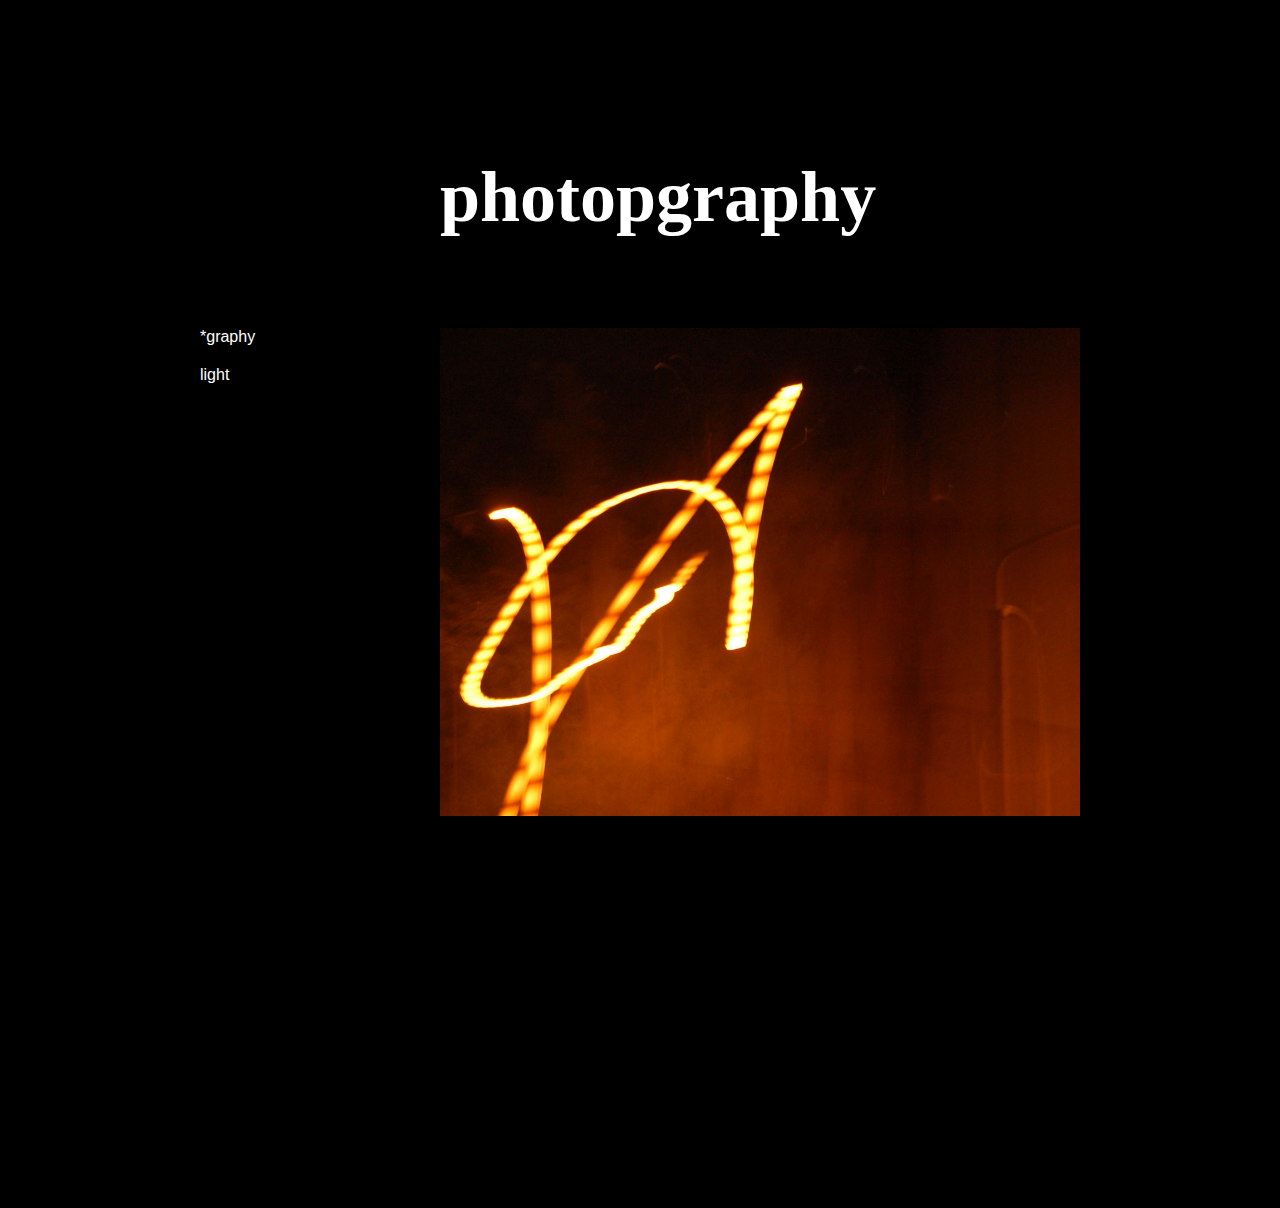
==== photography/index.html @ c05dca16 "adding photography" ====
<html>
	<head>
		<title>photography</title>
		<link rel="stylesheet" type="text/css" href="../master.css" />
		<script data-main="app" src="../js/lib/require.js"></script>
		<link rel="shortcut icon" type="image/x-icon" href="../star16.png" />
	</head>
	<body>
		<div class="container">
			<div class="title">
				<h1 id="title" >photopgraphy</h1>
			</div>
			<div class="navigation">
				<h2><a href="../index.html">*graphy</a></h2>
				<h2 id="#p1" ><a href="#link1">light</a></h2>
			</div>
			<div class="content" id="previewDiv">
				<img id="previewImg" src="preview.jpg"></img>
			</div>
			<div class="content" id="contentDiv1" style="display:none">
				<img id="img001" src="content/lightCalligraphy/001.jpg" style="display:none">
				<img id="img002" src="content/lightCalligraphy/002.jpg" style="display:none">
				<img id="img003" src="content/lightCalligraphy/003.jpg" style="display:none">
				<img id="img004" src="content/lightCalligraphy/004.jpg" style="display:none">
			</div>
			<div class="thumbDiv" id="contentDiv1b" style="display:none">
			</div>
		</div>
	</body>
</html>
---- master.css ----
body {
	padding: 0 0;
	overflow-y: scroll;
	background-color: #000000;
	color: #ffffff;
	font-family: "Droid Serif", serif;
	font-size: 15px
}

h1 {
	font-size: 72px;
	font-family: "Droid Serif", serif;
	text-align: left;
}

h2 {
	font-size: 16px;
	font-family: "Droid Sans", sans-serif;
	font-weight: lighter;
	text-align: left;
	margin-top: 20px;
}

a {
	color: #ffffff;
	text-decoration: none
}

.container {
	background: #000000;
	position:absolute;
  	left:50%; 
	width: 880px;
	height: 1200px;
	margin:0 0 0 -440px;  
}

.title {
	background: #000000;
	position:absolute;
	top: 100px;
	left: 240px;
	width: 640px;
	height: 200px;
}

.navigation {
	background: #000000;
	position:absolute;
	top: 300px;
	width: 240px;
}

.content {
	position:absolute;
	background: #000000;
	width: 640px;
	height: 500px;
	overflow: hidden;
	top: 320px;
	left: 240px;
}

.thumbDiv {
	background: #000000;
	position:absolute;
	width: 680px;
	height: 500px;
	top: 820px;
	left: 230px;
	overflow: hidden;
}

.thumbDiv img {
	width: 148px;
	height: 70px;
	margin-left: 12px;
	margin-top: 10px;
}

img, object {
	max-width: 100%;
	max-height: 100%;
}
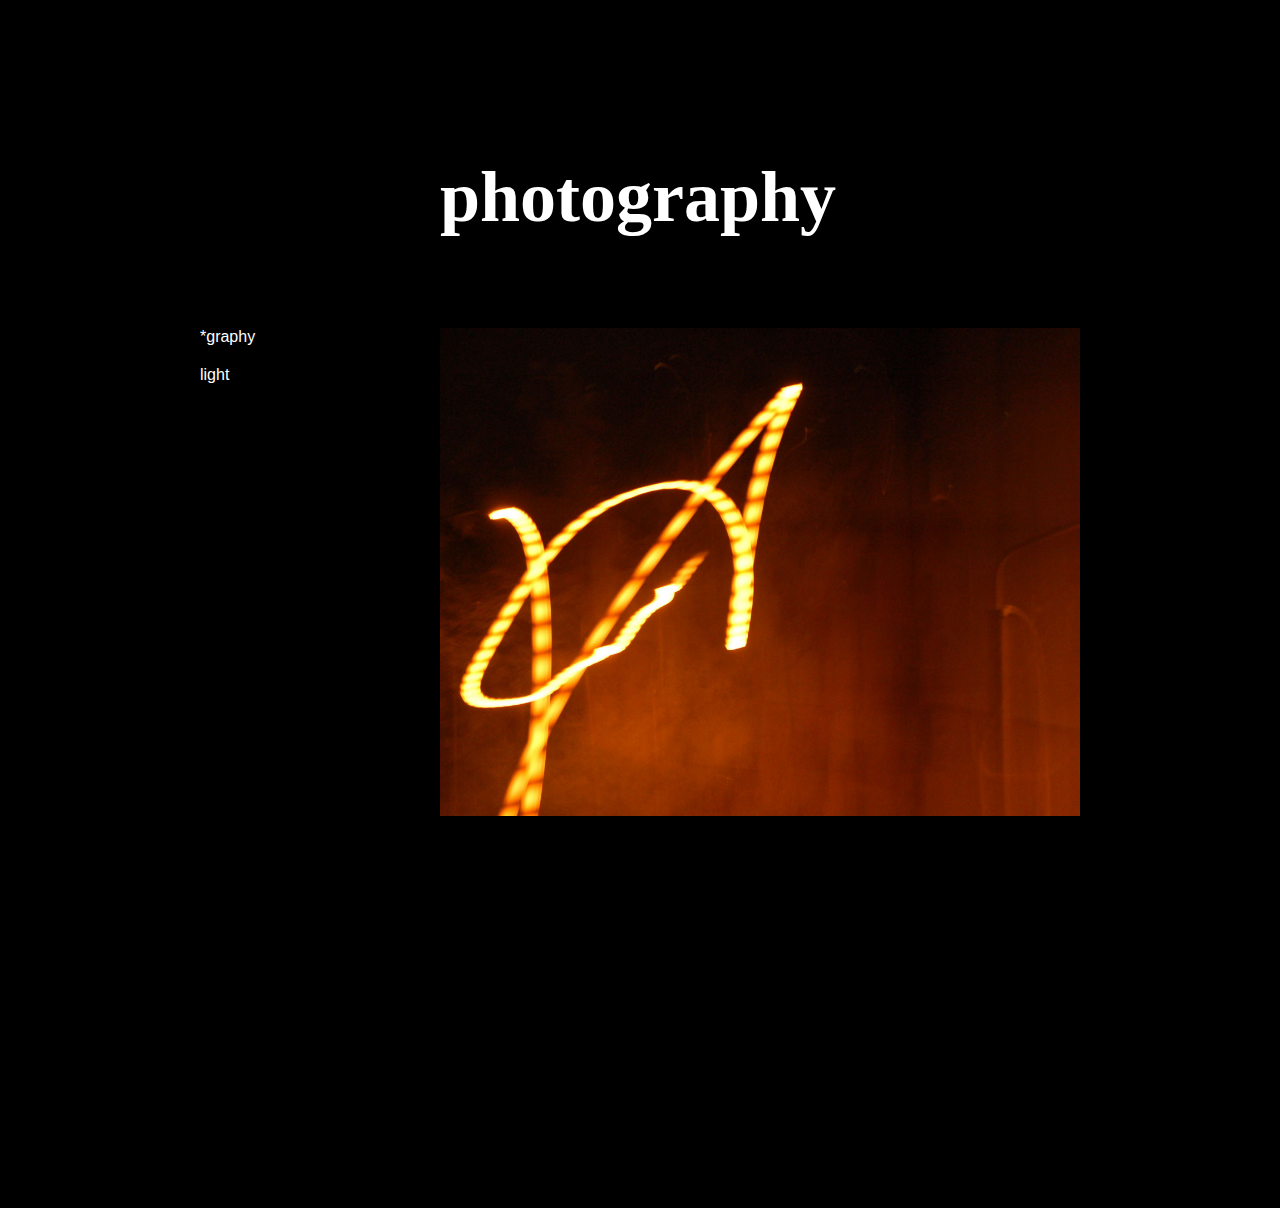
==== commit 9fe32a74: "💃" ====
--- a/photography/index.html
+++ b/photography/index.html
@@ -8,7 +8,7 @@
 	<body>
 		<div class="container">
 			<div class="title">
-				<h1 id="title" >photopgraphy</h1>
+				<h1 id="title" >photography</h1>
 			</div>
 			<div class="navigation">
 				<h2><a href="../index.html">*graphy</a></h2>
@@ -27,4 +27,4 @@
 			</div>
 		</div>
 	</body>
-</html>+</html>
--- a/master.css
+++ b/master.css
@@ -4,7 +4,7 @@
 	background-color: #000000;
 	color: #ffffff;
 	font-family: "Droid Serif", serif;
-	font-size: 15px
+	font-size: 15px;
 }
 
 h1 {
@@ -23,7 +23,7 @@
 
 a {
 	color: #ffffff;
-	text-decoration: none
+	text-decoration: none;
 }
 
 .container {
@@ -61,6 +61,16 @@
 	left: 240px;
 }
 
+.textcontent {
+	position:absolute;
+	background: #000000;
+	width: 640px;
+	height: 500px;
+	overflow: hidden;
+	top: 320px;
+	left: 240px;
+}
+
 .thumbDiv {
 	background: #000000;
 	position:absolute;
